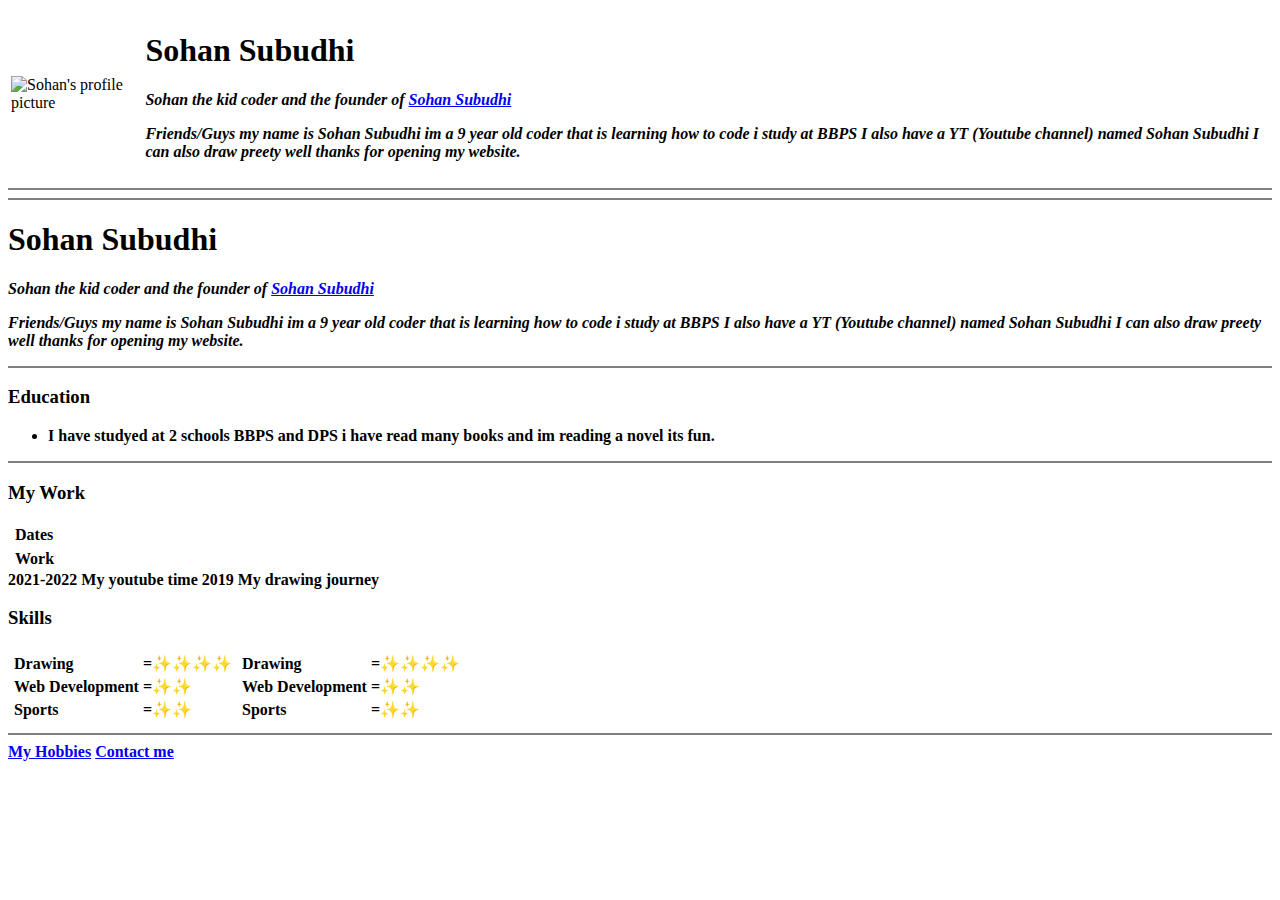
==== index.html @ ef73f5a8 "Add initial cv website files" ====
<!DOCTYPE html>
<html lang="en">
<head>
    <meta charset="UTF-8">
    <meta name="viewport" content="width=device-width, initial-scale=1.0">
    <title>Sohan's website</title>
</head>
<body>
    <table>
    <tr>
    <td><img src="https://encrypted-tbn0.gstatic.com/images?q=tbn:ANd9GcTZnePNmazqmqIWTtDTr_zxYXNHeuzeE63-pg&usqp=CAU" alt="Sohan's profile picture"></td> 
    <td><h1>Sohan Subudhi</h1>
        <p><em><strong>Sohan the kid coder and the founder of <a href="https://www.youtube.com/watch?v=sw3jO4ep1Dk">Sohan Subudhi</a> <strong></em></p> 
       <p><strong><i>Friends/Guys my name is Sohan Subudhi im a 9 year old coder that is learning how to code i study at BBPS 
         I also have a YT (Youtube channel) named Sohan Subudhi I can also draw preety well thanks for opening my
        website.</i><strong></p></td>   
    </tr>
    </table>
    <hr noshade="3">
    <hr noshade="3">
    <h1>Sohan Subudhi</h1>
    <p><em><strong>Sohan the kid coder and the founder of <a href="https://www.youtube.com/watch?v=sw3jO4ep1Dk">Sohan Subudhi</a> <strong></em></p> 
   <p><strong><i>Friends/Guys my name is Sohan Subudhi im a 9 year old coder that is learning how to code i study at BBPS 
     I also have a YT (Youtube channel) named Sohan Subudhi I can also draw preety well thanks for opening my
    website.</i><strong></p>
    <hr noshade="3">
    <h3>Education</h3>
    <ul>
        <li>I have studyed at 2 schools BBPS and DPS i have read many books and im reading a novel its fun.</li>
    </ul>
    <hr noshade="3">
    <h3>My Work </h3>
    <p></p>
<table><th><th>Dates</table>
    <table><th><th>Work</table>
        <tr>

        </tr></th>
        <tbody></tbody><tfoot>
        </tfoot>
        <tr><td>2021-2022 <td>My youtube time</td>
        </tr></table>
    <td>2019 My drawing journey</td>
   <h3>Skills</h3>


    <table>
        <tr>
            <td>
                <table>
                    <tr>
                        <td>Drawing</td>
                        <td>=✨✨✨✨</tr></td>
                    <tr>
                        <td>Web Development</td>
                        <td>=✨✨</td></td>
                        <tr>
                        <td>Sports</td>
                        <td>=✨✨</tr></td>
                    </tr>
                </table>
            </td>
            <td>
                <table>
                    <tr>
                        <td>Drawing</td>
                        <td>=✨✨✨✨</tr></td>
                    <tr>
                        <td>Web Development</td>
                        <td>=✨✨</td></td>
                        <tr>
                        <td>Sports</td>
                        <td>=✨✨</tr></td>
                    </tr>
                </table>
            </td>
        </tr>
    </table>
    <hr noshade="3">
    <a href="hobbies.html">My Hobbies</a>
    <a href="contact-me.html">Contact me</a>
    </table>
</body>
</html>
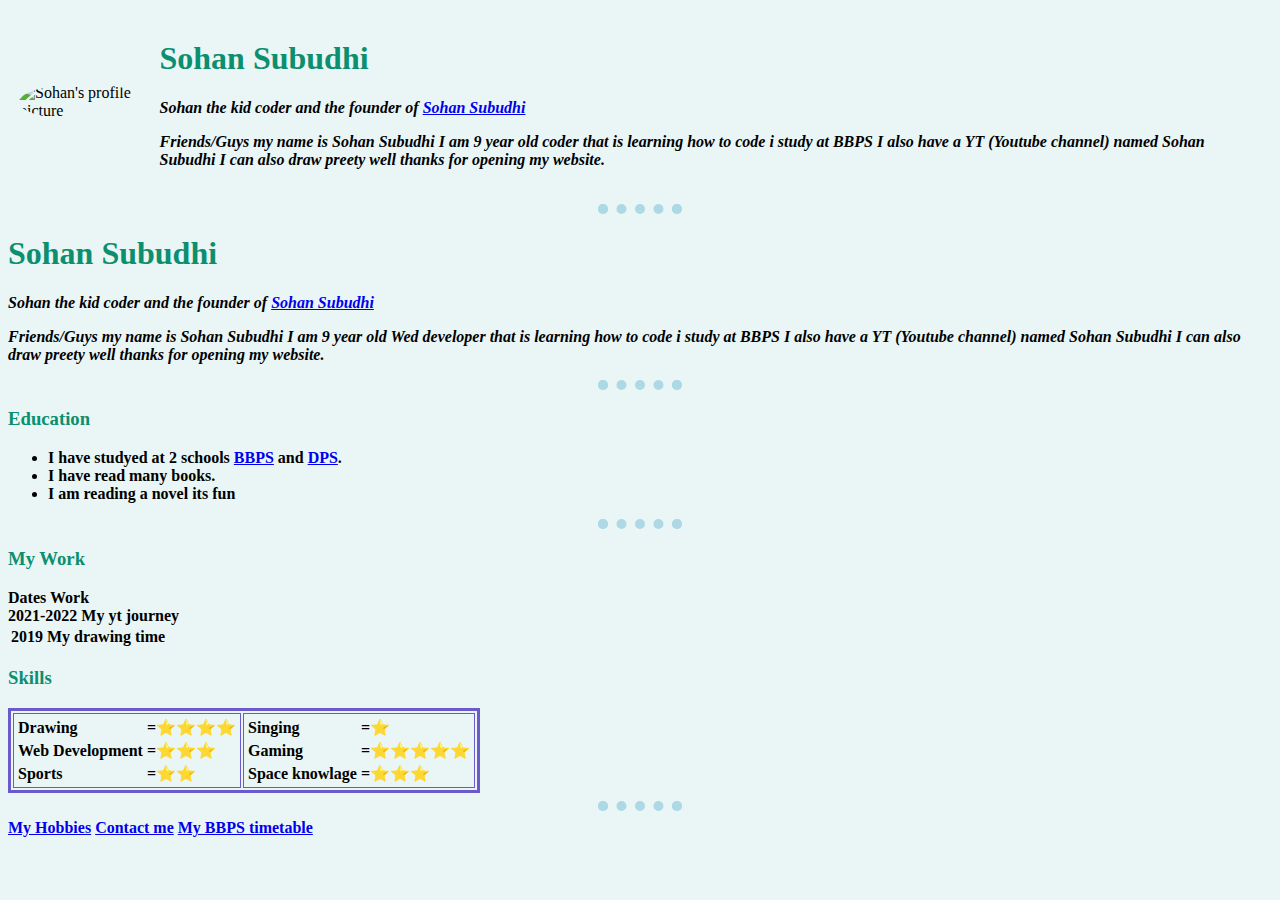
==== commit 8fab11da: "Got css into this CV" ====
--- a/index.html
+++ b/index.html
@@ -4,81 +4,94 @@
     <meta charset="UTF-8">
     <meta name="viewport" content="width=device-width, initial-scale=1.0">
     <title>Sohan's website</title>
+    <link rel="stylesheet" href="css/css/style.css">
 </head>
 <body>
-    <table>
+    <table cellspacing="10px">
     <tr>
-    <td><img src="https://encrypted-tbn0.gstatic.com/images?q=tbn:ANd9GcTZnePNmazqmqIWTtDTr_zxYXNHeuzeE63-pg&usqp=CAU" alt="Sohan's profile picture"></td> 
+    <td><img src="https://encrypted-tbn0.gstatic.com/images?q=tbn:ANd9GcTZnePNmazqmqIWTtDTr_zxYXNHeuzeE63-pg&usqp=CAU" class="Shinchan circular" alt="Sohan's profile picture"></td> 
     <td><h1>Sohan Subudhi</h1>
-        <p><em><strong>Sohan the kid coder and the founder of <a href="https://www.youtube.com/watch?v=sw3jO4ep1Dk">Sohan Subudhi</a> <strong></em></p> 
-       <p><strong><i>Friends/Guys my name is Sohan Subudhi im a 9 year old coder that is learning how to code i study at BBPS 
+        <p><em><strong> Sohan the kid coder and the founder of <a href="https://www.youtube.com/watch?v=sw3jO4ep1Dk">Sohan Subudhi</a> <strong></em></p> 
+       <p><strong><i>Friends/Guys my name is Sohan Subudhi I am 9 year old coder that is learning how to code i study at BBPS 
          I also have a YT (Youtube channel) named Sohan Subudhi I can also draw preety well thanks for opening my
         website.</i><strong></p></td>   
     </tr>
     </table>
-    <hr noshade="3">
-    <hr noshade="3">
-    <h1>Sohan Subudhi</h1>
+    <hr>
+    <h1 cellspacing="20px">Sohan Subudhi</h1>
     <p><em><strong>Sohan the kid coder and the founder of <a href="https://www.youtube.com/watch?v=sw3jO4ep1Dk">Sohan Subudhi</a> <strong></em></p> 
-   <p><strong><i>Friends/Guys my name is Sohan Subudhi im a 9 year old coder that is learning how to code i study at BBPS 
+   <p><strong><i>Friends/Guys my name is Sohan Subudhi I am 9 year old Wed developer that is learning how to code i study at BBPS 
      I also have a YT (Youtube channel) named Sohan Subudhi I can also draw preety well thanks for opening my
     website.</i><strong></p>
-    <hr noshade="3">
+    <hr>
     <h3>Education</h3>
     <ul>
-        <li>I have studyed at 2 schools BBPS and DPS i have read many books and im reading a novel its fun.</li>
+        <li>I have studyed at 2 schools <a href="https://bbpsdarlipali.balbharati.org/">BBPS</a> and <a href="https://dpskorba.in/">DPS</a>.
+
+           <li>I have read many books.<br></li>
+
+            <li>I am reading a novel its fun<br></li>
     </ul>
-    <hr noshade="3">
+    <hr>
     <h3>My Work </h3>
     <p></p>
-<table><th><th>Dates</table>
-    <table><th><th>Work</table>
+    <table>
+     <thead>
+        Dates
+         <thead>
+        Work
+         </thead>
+        </table>
+        <table>
+     </thead>
         <tr>
-
-        </tr></th>
-        <tbody></tbody><tfoot>
-        </tfoot>
-        <tr><td>2021-2022 <td>My youtube time</td>
-        </tr></table>
-    <td>2019 My drawing journey</td>
+            <td>
+                2019
+                <td>
+                My drawing time
+                </td>
+                2021-2022
+                My yt journey
+            </td>
+        </tr>
+    </table>
    <h3>Skills</h3>
-
-
-    <table>
+    <table border="3" bordercolor="#6a5acd">
         <tr>
             <td>
                 <table>
                     <tr>
                         <td>Drawing</td>
-                        <td>=✨✨✨✨</tr></td>
+                        <td>=⭐⭐⭐⭐</tr></td>
                     <tr>
                         <td>Web Development</td>
-                        <td>=✨✨</td></td>
+                        <td>=⭐⭐⭐</td></td>
                         <tr>
                         <td>Sports</td>
-                        <td>=✨✨</tr></td>
+                        <td>=⭐⭐</tr></td>
                     </tr>
                 </table>
             </td>
             <td>
                 <table>
                     <tr>
-                        <td>Drawing</td>
-                        <td>=✨✨✨✨</tr></td>
+                        <td>Singing</td>
+                        <td>=⭐</tr></td>
                     <tr>
-                        <td>Web Development</td>
-                        <td>=✨✨</td></td>
+                        <td>Gaming</td>
+                        <td>=⭐⭐⭐⭐⭐</td></td>
                         <tr>
-                        <td>Sports</td>
-                        <td>=✨✨</tr></td>
+                        <td>Space knowlage</td>
+                        <td>=⭐⭐⭐</tr></td>
                     </tr>
                 </table>
             </td>
         </tr>
     </table>
-    <hr noshade="3">
+    <hr>
     <a href="hobbies.html">My Hobbies</a>
     <a href="contact-me.html">Contact me</a>
+    <a href="my_timetable.html">My BBPS timetable</a>
     </table>
 </body>
 </html>--- a/css/css/style.css
+++ b/css/css/style.css
@@ -0,0 +1,35 @@
+body {
+    background-color: #EAF6F6 
+ }
+h1 {
+color:rgb(12, 143, 110)
+ }
+
+ h3{
+color:rgb(12, 143, 110)
+ }
+ table{
+ color:#000000
+ }
+ td{
+    color:#000000
+    }
+ li{
+        color:#000000
+        }p{
+            color:#000102
+            }tr{
+                color:#070707
+                }
+ 
+hr {
+    border-style:dotted;
+    border-bottom: none;
+    border-color: lightblue;
+    border-width: 10px;
+    width: 5%;
+}
+/*********CLASS SELECTORS**********/
+.circular{
+    border-radius: 100%;
+}